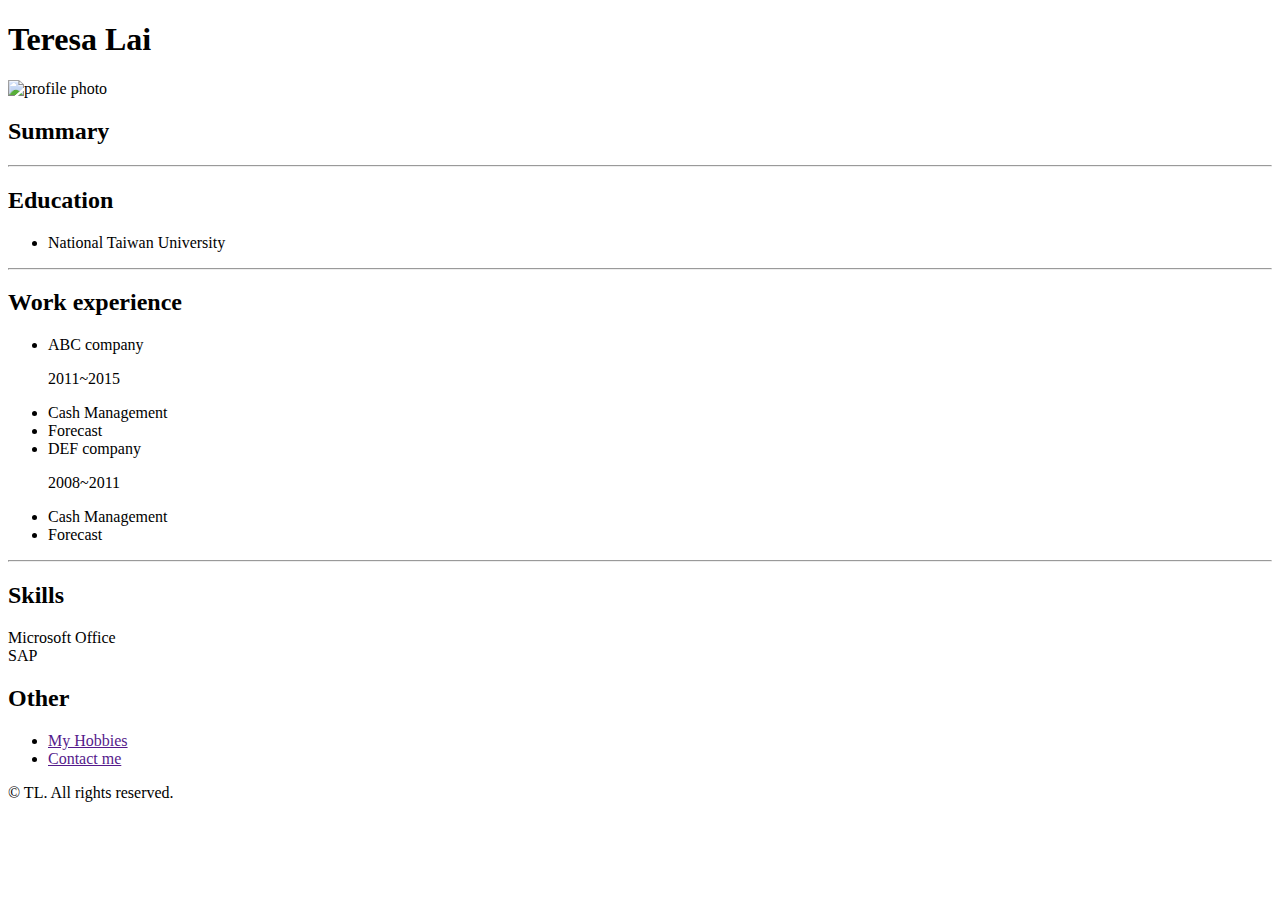
==== index.html @ 64383a47 "Add files via upload" ====
<!DOCTYPE html>
<html lang="en">
<head>
    <meta charset="UTF-8">
    <meta name="viewport" content="width=device-width, initial-scale=1.0">
    <title>My Resume</title>
</head>
<body>
    <h1>Teresa Lai</h1>
    <img src="" alt="profile photo">
    <h2>Summary</h2>
    <p>
    </p>
    <hr>
    <h2>Education</h2>
    <ul>
        <li>National Taiwan University</li>
    </ul>
    <hr>
    <h2>Work experience</h2>
    <ul>
        <li>ABC company
            <p>2011~2015</p>
            <li>Cash Management </li>
            <li>Forecast</li>
        </li>
        <li>DEF company
            <p>2008~2011</p>
            <li>Cash Management </li>
            <li>Forecast</li>           
        </li>
    </ul>
    <hr>
    <h2>Skills</h2>
    <li>Microsoft Office</li>
    <li>SAP</li>
    <h2>Other</h2>
    <ul>
        <li><a href="">My Hobbies</a></li>
        <li><a href="">Contact me</a></li>
    </ul>
<footer>
    <p>© TL. All rights reserved.</p>
</footer>
</body>
</html>
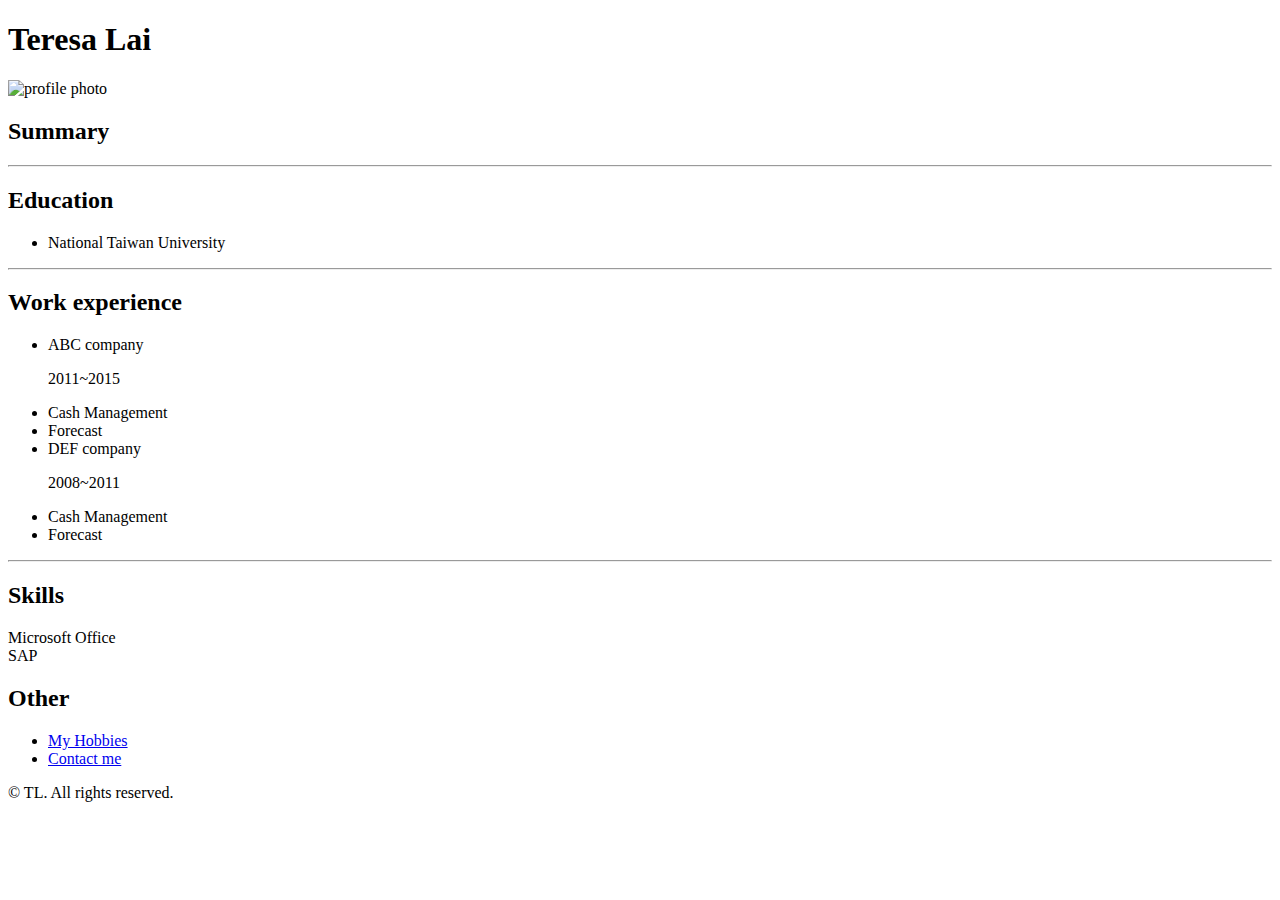
==== commit 5512ebb2: "Update index.html" ====
--- a/index.html
+++ b/index.html
@@ -36,11 +36,11 @@
     <li>SAP</li>
     <h2>Other</h2>
     <ul>
-        <li><a href="">My Hobbies</a></li>
-        <li><a href="">Contact me</a></li>
+        <li><a href="./hobbies.html">My Hobbies</a></li>
+        <li><a href="./contact.html">Contact me</a></li>
     </ul>
 <footer>
     <p>© TL. All rights reserved.</p>
 </footer>
 </body>
-</html>+</html>
